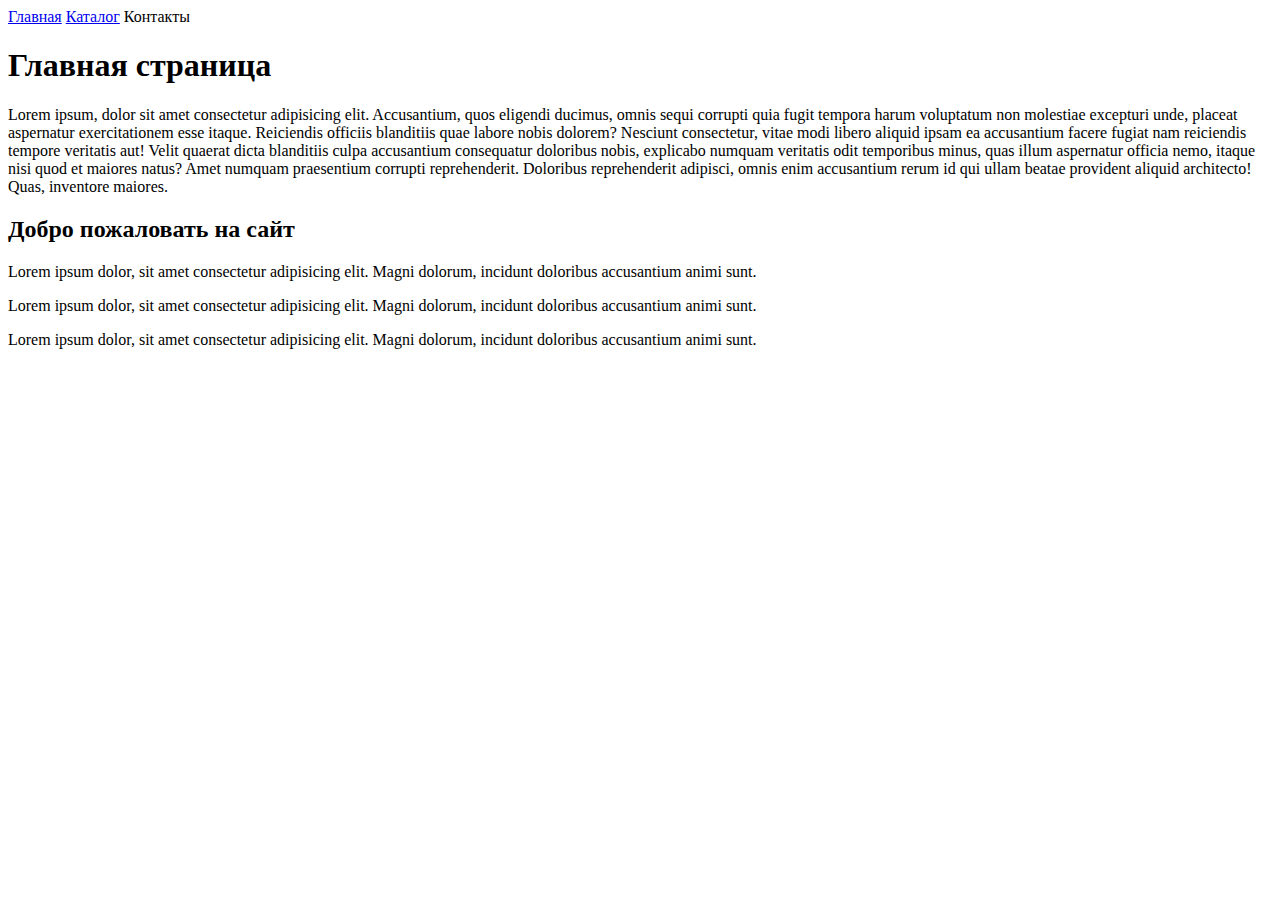
==== index.html @ 5e8e9284 "Example001" ====
<!DOCTYPE html>
<html lang="en">
<head>
    <meta charset="UTF-8">
    <meta name="viewport" content="width=device-width, initial-scale=1.0">
    <title>Document</title>
</head>
<body>
    <a href="#">Главная</a>
    <a href="catalog.html/catalog.html">Каталог</a>
    Контакты
<h1>Главная страница</h1>
<p>Lorem ipsum, dolor sit amet consectetur adipisicing elit. Accusantium, quos eligendi ducimus, omnis sequi corrupti quia fugit tempora harum voluptatum non molestiae excepturi unde, placeat aspernatur exercitationem esse itaque. Reiciendis officiis blanditiis quae labore nobis dolorem? Nesciunt consectetur, vitae modi libero aliquid ipsam ea accusantium facere fugiat nam reiciendis tempore veritatis aut! Velit quaerat dicta blanditiis culpa accusantium consequatur doloribus nobis, explicabo numquam veritatis odit temporibus minus, quas illum aspernatur officia nemo, itaque nisi quod et maiores natus? Amet numquam praesentium corrupti reprehenderit. Doloribus reprehenderit adipisci, omnis enim accusantium rerum id qui ullam beatae provident aliquid architecto! Quas, inventore maiores.</p>
<h2>Добро пожаловать на сайт</h2>
<p>Lorem ipsum dolor, sit amet consectetur adipisicing elit. Magni dolorum, incidunt doloribus accusantium animi sunt.</p>

<p>Lorem ipsum dolor, sit amet consectetur adipisicing elit. Magni dolorum, incidunt doloribus accusantium animi sunt.</p>

<p>Lorem ipsum dolor, sit amet consectetur adipisicing elit. Magni dolorum, incidunt doloribus accusantium animi sunt.</p>


</body>
</html>
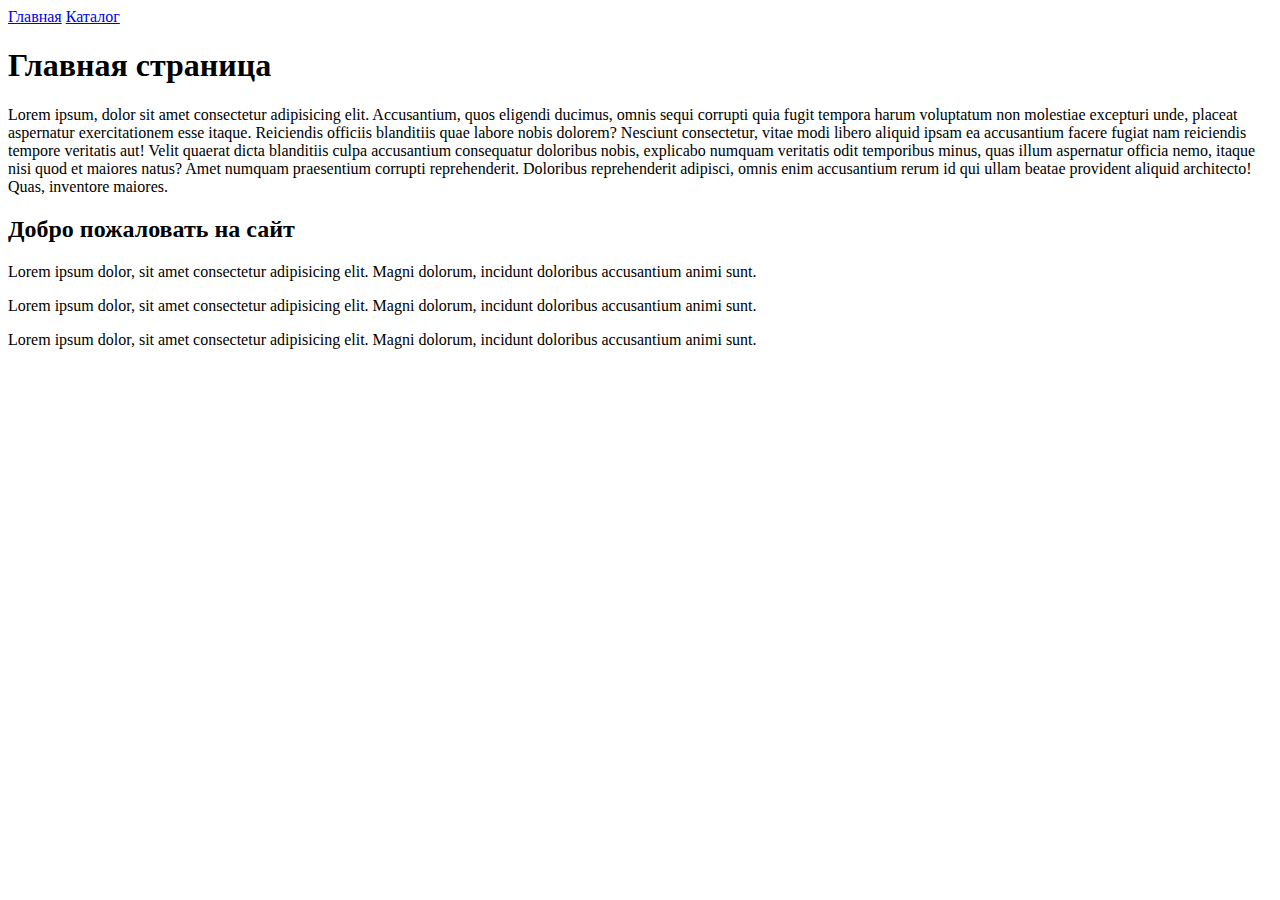
==== commit 180d6714: "Example002" ====
--- a/index.html
+++ b/index.html
@@ -1,22 +1,23 @@
 <!DOCTYPE html>
 <html lang="en">
+<link rel="stylesheet" href="style.css">
 <head>
     <meta charset="UTF-8">
     <meta name="viewport" content="width=device-width, initial-scale=1.0">
     <title>Document</title>
 </head>
 <body>
-    <a href="#">Главная</a>
-    <a href="catalog.html/catalog.html">Каталог</a>
-    Контакты
-<h1>Главная страница</h1>
-<p>Lorem ipsum, dolor sit amet consectetur adipisicing elit. Accusantium, quos eligendi ducimus, omnis sequi corrupti quia fugit tempora harum voluptatum non molestiae excepturi unde, placeat aspernatur exercitationem esse itaque. Reiciendis officiis blanditiis quae labore nobis dolorem? Nesciunt consectetur, vitae modi libero aliquid ipsam ea accusantium facere fugiat nam reiciendis tempore veritatis aut! Velit quaerat dicta blanditiis culpa accusantium consequatur doloribus nobis, explicabo numquam veritatis odit temporibus minus, quas illum aspernatur officia nemo, itaque nisi quod et maiores natus? Amet numquam praesentium corrupti reprehenderit. Doloribus reprehenderit adipisci, omnis enim accusantium rerum id qui ullam beatae provident aliquid architecto! Quas, inventore maiores.</p>
+<a class="links" href="#">Главная</a>
+<a class="links" href="catalog.html/catalog.html">Каталог</a>
+    
+<h1 class="titles">Главная страница</h1>
+<p class="paragraph">Lorem ipsum, dolor sit amet consectetur adipisicing elit. Accusantium, quos eligendi ducimus, omnis sequi corrupti quia fugit tempora harum voluptatum non molestiae excepturi unde, placeat aspernatur exercitationem esse itaque. Reiciendis officiis blanditiis quae labore nobis dolorem? Nesciunt consectetur, vitae modi libero aliquid ipsam ea accusantium facere fugiat nam reiciendis tempore veritatis aut! Velit quaerat dicta blanditiis culpa accusantium consequatur doloribus nobis, explicabo numquam veritatis odit temporibus minus, quas illum aspernatur officia nemo, itaque nisi quod et maiores natus? Amet numquam praesentium corrupti reprehenderit. Doloribus reprehenderit adipisci, omnis enim accusantium rerum id qui ullam beatae provident aliquid architecto! Quas, inventore maiores.</p>
 <h2>Добро пожаловать на сайт</h2>
-<p>Lorem ipsum dolor, sit amet consectetur adipisicing elit. Magni dolorum, incidunt doloribus accusantium animi sunt.</p>
+<p class="paragraph">Lorem ipsum dolor, sit amet consectetur adipisicing elit. Magni dolorum, incidunt doloribus accusantium animi sunt.</p>
 
-<p>Lorem ipsum dolor, sit amet consectetur adipisicing elit. Magni dolorum, incidunt doloribus accusantium animi sunt.</p>
+<p class="paragraph">Lorem ipsum dolor, sit amet consectetur adipisicing elit. Magni dolorum, incidunt doloribus accusantium animi sunt.</p>
 
-<p>Lorem ipsum dolor, sit amet consectetur adipisicing elit. Magni dolorum, incidunt doloribus accusantium animi sunt.</p>
+<p class="paragraph">Lorem ipsum dolor, sit amet consectetur adipisicing elit. Magni dolorum, incidunt doloribus accusantium animi sunt.</p>
 
 
 </body>
